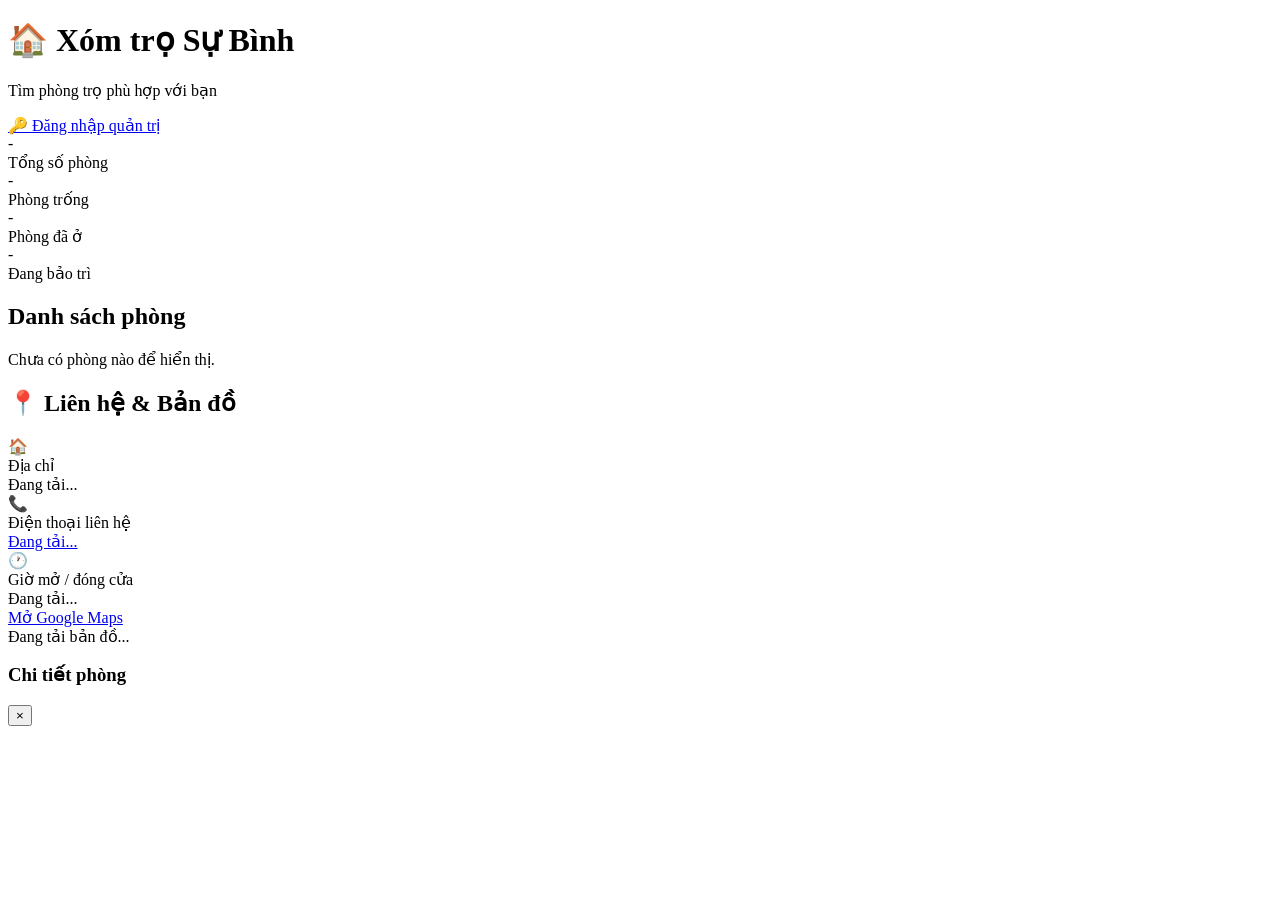
==== phong_tro_manager/app/static/index.html @ 778014b1 "Upload website" ====
<!DOCTYPE html>
<html lang="vi">
<head>
  <meta charset="UTF-8" />
  <meta name="viewport" content="width=device-width, initial-scale=1.0" />
  <title>Xóm trọ Sự Bình - Danh sách phòng trống</title>
  <link rel="stylesheet" href="/static/css/style.css" />
</head>
<body>
  <!-- Header -->
  <header class="site-header" id="site-header">
    <div class="container">
      <h1>🏠 Xóm trọ Sự Bình</h1>
      <p>Tìm phòng trọ phù hợp với bạn</p>
      <div class="header-links">
        <a class="btn-outline-light" href="/admin">🔑 Đăng nhập quản trị</a>
      </div>
    </div>
  </header>

  <!-- Thống kê -->
  <section class="stats" id="stats">
    <div class="stat-card">
      <div class="num" id="stat-total">-</div>
      <div class="label">Tổng số phòng</div>
    </div>
    <div class="stat-card available">
      <div class="num" id="stat-available">-</div>
      <div class="label">Phòng trống</div>
    </div>
    <div class="stat-card occupied">
      <div class="num" id="stat-occupied">-</div>
      <div class="label">Phòng đã ở</div>
    </div>
    <div class="stat-card maintenance">
      <div class="num" id="stat-maintenance">-</div>
      <div class="label">Đang bảo trì</div>
    </div>
  </section>

  <!-- Danh sách phòng -->
  <main class="container">
    <div class="section-title">
      <h2>Danh sách phòng</h2>
      <span class="muted" id="room-count"></span>
    </div>

    <div class="spinner" id="loading"></div>
    <div class="rooms-grid" id="rooms"></div>
    <p class="center muted hidden" id="empty">Chưa có phòng nào để hiển thị.</p>
  </main>

  <!-- Liên hệ & Bản đồ -->
  <section class="container contact-section">
    <div class="section-title">
      <h2>📍 Liên hệ & Bản đồ</h2>
    </div>
    <div class="contact-grid">
      <div class="contact-info">
        <div class="contact-item">
          <span class="ci-icon">🏠</span>
          <div>
            <div class="ci-label">Địa chỉ</div>
            <div class="ci-value" id="contact-address">Đang tải...</div>
          </div>
        </div>
        <div class="contact-item">
          <span class="ci-icon">📞</span>
          <div>
            <div class="ci-label">Điện thoại liên hệ</div>
            <div class="ci-value"><a id="contact-phone" href="#">Đang tải...</a></div>
          </div>
        </div>
        <div class="contact-item">
          <span class="ci-icon">🕐</span>
          <div>
            <div class="ci-label">Giờ mở / đóng cửa</div>
            <div class="ci-value" id="contact-hours">Đang tải...</div>
          </div>
        </div>
        <a class="btn btn-primary btn-map" id="btn-open-map" href="#" target="_blank" rel="noopener">Mở Google Maps</a>
      </div>
      <div class="map-box" id="map-box">
        <div class="map-placeholder">Đang tải bản đồ...</div>
      </div>
    </div>
  </section>

  <!-- Modal chi tiết -->
  <div class="modal-overlay" id="detail-modal">
    <div class="modal">
      <div class="modal-head">
        <h3 id="detail-title">Chi tiết phòng</h3>
        <button class="modal-close" id="modal-close">&times;</button>
      </div>
      <div class="modal-body" id="detail-body">
        <div class="spinner"></div>
      </div>
    </div>
  </div>

  <div class="toast" id="toast"></div>
  <script src="/static/js/main.js"></script>
</body>
</html>
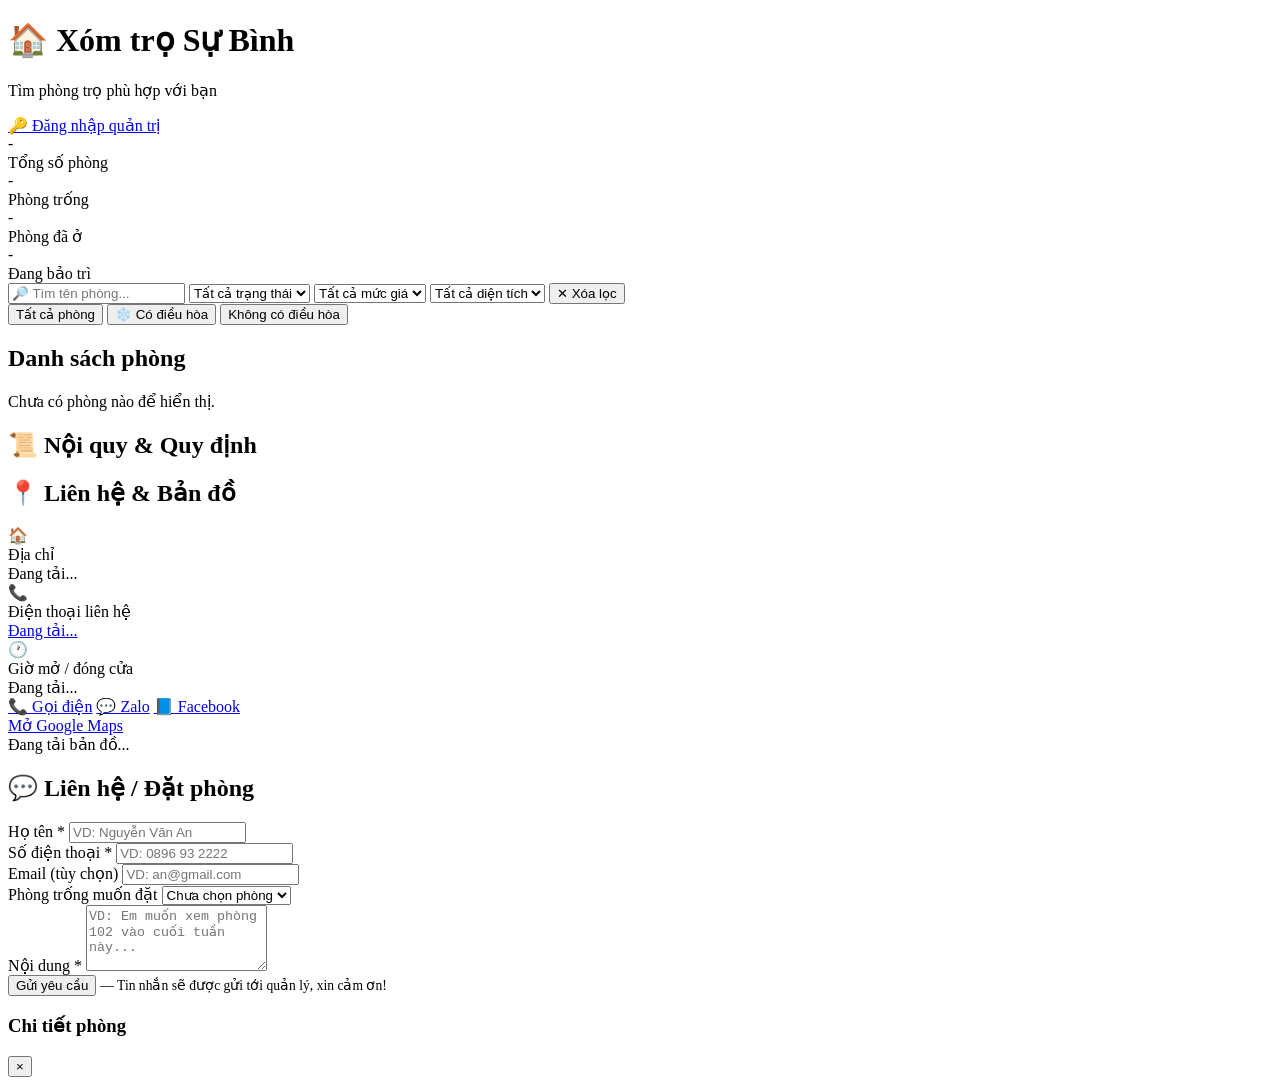
==== commit b6cd725f: "Add files via upload" ====
--- a/phong_tro_manager/app/static/index.html
+++ b/phong_tro_manager/app/static/index.html
@@ -38,6 +38,39 @@
     </div>
   </section>
 
+  <!-- Lọc / tìm kiếm phòng -->
+  <section class="container filter-section">
+    <div class="filter-bar" id="filter-bar">
+      <input class="form-control filter-q" id="f-q" type="search" placeholder="🔎 Tìm tên phòng..." />
+      <select class="form-control" id="f-status">
+        <option value="">Tất cả trạng thái</option>
+        <option value="available">Phòng trống</option>
+        <option value="occupied">Đã có người ở</option>
+        <option value="maintenance">Đang bảo trì</option>
+      </select>
+      <select class="form-control" id="f-price">
+        <option value="">Tất cả mức giá</option>
+        <option value="0,2000000">Dưới 2 triệu</option>
+        <option value="2000000,2500000">2 - 2.5 triệu</option>
+        <option value="2500000,3000000">2.5 - 3 triệu</option>
+        <option value="3000000,99999999">Trên 3 triệu</option>
+      </select>
+      <select class="form-control" id="f-area">
+        <option value="">Tất cả diện tích</option>
+        <option value="0,15">Dưới 15 m²</option>
+        <option value="15,20">15 - 20 m²</option>
+        <option value="20,25">20 - 25 m²</option>
+        <option value="25,99999">Trên 25 m²</option>
+      </select>
+      <button class="btn btn-ghost" id="f-clear" type="button">✕ Xóa lọc</button>
+    </div>
+    <div class="filter-chips" id="filter-chips">
+      <button type="button" class="filter-chip active" data-ac="all">Tất cả phòng</button>
+      <button type="button" class="filter-chip" data-ac="1">❄️ Có điều hòa</button>
+      <button type="button" class="filter-chip" data-ac="0">Không có điều hòa</button>
+    </div>
+  </section>
+
   <!-- Danh sách phòng -->
   <main class="container">
     <div class="section-title">
@@ -49,6 +82,15 @@
     <div class="rooms-grid" id="rooms"></div>
     <p class="center muted hidden" id="empty">Chưa có phòng nào để hiển thị.</p>
   </main>
+
+  <!-- Nội quy & Quy định -->
+  <section class="container rules-section" id="rules-section">
+    <div class="section-title">
+      <h2>📜 Nội quy &amp; Quy định</h2>
+    </div>
+    <div class="rules-body" id="rules-body"></div>
+    <button class="btn btn-ghost rules-toggle" id="rules-toggle" type="button" hidden>📖 Xem toàn bộ nội quy ▼</button>
+  </section>
 
   <!-- Liên hệ & Bản đồ -->
   <section class="container contact-section">
@@ -78,11 +120,56 @@
             <div class="ci-value" id="contact-hours">Đang tải...</div>
           </div>
         </div>
+        <div class="social-btns" id="social-btns">
+          <a class="btn-soc btn-soc-call" id="soc-call" href="#" target="_blank" rel="noopener">📞 Gọi điện</a>
+          <a class="btn-soc btn-soc-zalo" id="soc-zalo" href="#" target="_blank" rel="noopener">💬 Zalo</a>
+          <a class="btn-soc btn-soc-fb" id="soc-fb" href="#" target="_blank" rel="noopener">📘 Facebook</a>
+        </div>
         <a class="btn btn-primary btn-map" id="btn-open-map" href="#" target="_blank" rel="noopener">Mở Google Maps</a>
       </div>
       <div class="map-box" id="map-box">
         <div class="map-placeholder">Đang tải bản đồ...</div>
       </div>
+    </div>
+  </section>
+
+  <!-- Form liên hệ / đặt phòng -->
+  <section class="container contact-section" id="contact-form-section">
+    <div class="section-title">
+      <h2>💬 Liên hệ / Đặt phòng</h2>
+    </div>
+    <div class="contact-form-wrap">
+      <form id="contact-form">
+        <div class="cf-row">
+          <div class="form-group">
+            <label for="c-name">Họ tên *</label>
+            <input class="form-control" id="c-name" required placeholder="VD: Nguyễn Văn An" />
+          </div>
+          <div class="form-group">
+            <label for="c-phone">Số điện thoại *</label>
+            <input class="form-control" id="c-phone" required placeholder="VD: 0896 93 2222" />
+          </div>
+        </div>
+        <div class="cf-row">
+          <div class="form-group">
+            <label for="c-email">Email (tùy chọn)</label>
+            <input class="form-control" id="c-email" type="email" placeholder="VD: an@gmail.com" />
+          </div>
+          <div class="form-group">
+            <label for="c-room">Phòng trống muốn đặt</label>
+            <select class="form-control" id="c-room">
+              <option value="">Chưa chọn phòng</option>
+            </select>
+          </div>
+        </div>
+        <div class="form-group">
+          <label for="c-message">Nội dung *</label>
+          <textarea class="form-control" id="c-message" rows="4" required
+            placeholder="VD: Em muốn xem phòng 102 vào cuối tuần này..."></textarea>
+        </div>
+        <button class="btn btn-primary" type="submit">Gửi yêu cầu</button>
+        <span class="muted" style="font-size:0.85rem;"> — Tin nhắn sẽ được gửi tới quản lý, xin cảm ơn!</span>
+      </form>
     </div>
   </section>
 
